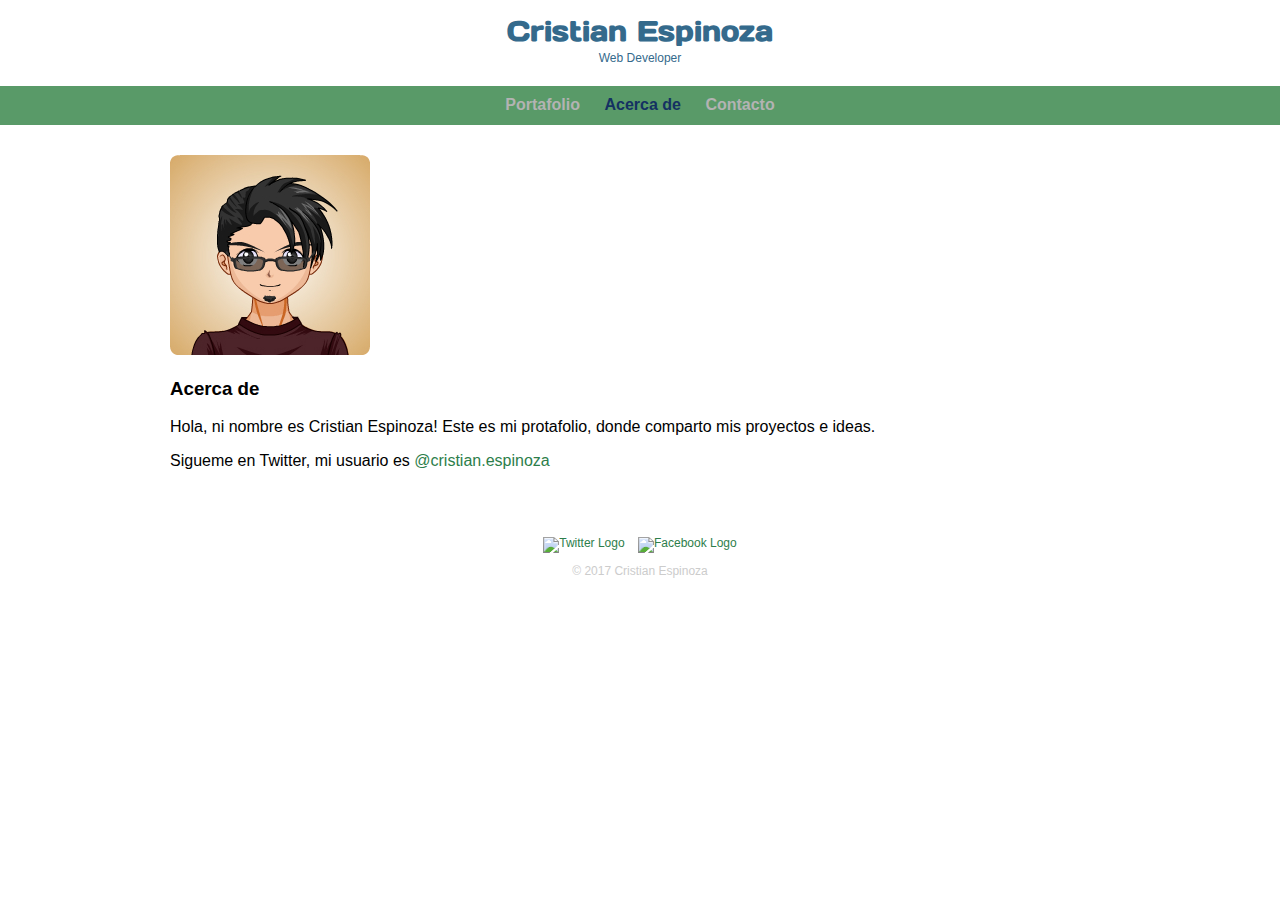
==== acerca.html @ 49bb4467 "Creación de la página acerca de." ====
<!DOCTYPE html>
<html>
<head>
  <meta charset="utf-8">
  <title>Cristian Espinoza | Web Developer</title>
  <link rel="stylesheet" href="css/normalize.css">
  <link rel="stylesheet" href="css/main.css">
  <link href="https://fonts.googleapis.com/css?family=Days+One" rel="stylesheet">
</head>
<body>
  <header>
    <a href="index.html" id="logo">
      <h1>Cristian Espinoza</h1>
      <h2>Web Developer</h2>
    </a>
    <nav>
      <ul>
        <li><a href="index.html">Portafolio</a></li>
        <li><a href="acerca.html" class="selected">Acerca de</a></li>
        <li><a href="contacto.html">Contacto</a></li>
      </ul>
    </nav>
  </header>
  <div id="wrapper">
    <section>
      <img src="img/cristian.jpg" alt="Sitio de Cristian" class="profile-photo">
      <h3>Acerca de</h3>
      <p>Hola, ni nombre es Cristian Espinoza! Este es mi protafolio, donde comparto mis proyectos e ideas.</p>
      <p>Sigueme en Twitter, mi usuario es <a href="https://www.twitter.com" target="_blank">@cristian.espinoza</a></p>
    </section>
  </div>
  <footer>
    <a href="https://www.twitter.com"><img src="img/twitter-wrap.png" alt="Twitter Logo" class="social-icon"></a>
    <a href="https://www.facebook.com"><img src="img/facebook-wrap.png" alt="Facebook Logo" class="social-icon"></a>
    <p>&copy; 2017 Cristian Espinoza</p>
  </footer>
</body>
</html>
---- css/main.css ----
body{
  font-family: 'Open Sans', sans-serif;
}
/* Esto es un comentario */
a{
  text-decoration: none;
}

#wrapper{
  max-width: 940px;
  margin: 0 auto;
  padding: 0 5%;
}

img{
  max-width: 100%;
}

header{
  float: left;
  margin: 0 0 30px 0;
  padding: 5px 0 0 0;
  width: 100%;
}

#logo{
  text-align: center;
  margin: 0;
}

a{
  color: #2d7e4b;
}

nav ul li a.selected, a:hover{
  color: #143162;
}

h1{
  border-color: black;
  font-family: 'Days One', sans-serif;
  margin: 15px 0;
  font-size: 1.75em;
  line-height: 0.8em;
}

h2{
  font-size: 0.75em;
  margin: -5px 0 0;
  font-weight: lighter;
}

#gallery{
  margin: 0;
  padding: 0;
  list-style: none;
}

#gallery li{
  float: left;
  width: 45%;
  margin: 2.5%;
  background-color: #f5f5f5;
  color: #bdc3c7;
}

#gallery li a p{
  margin: 0;
  padding: 5%;
  font-size: 0.75em;
  color: #bdc3c7;
}

nav{
  text-align: center;
  padding: 10px 0;
  margin: 20px 0 0;
}

nav ul{
  list-style: none;
  margin: 0 10px;
  padding: 0;
}

nav li{
  display: inline-block;
}

nav a{
  font-weight: 800;
  padding: 15px 10px;
}

h1,h2{
  color: #346a8c;
}

nav{
  background: #599a68;
}

nav a, nav a:visited{
  color: #b3b3b3;
}

footer{
  font-size: 0.75em;
  text-align: center;
  padding-top: 50px;
  color: #ccc;
  clear: both;
}

.social-icon{
  width: 20px;
  height: 20px;
  margin: 0 5px;
}
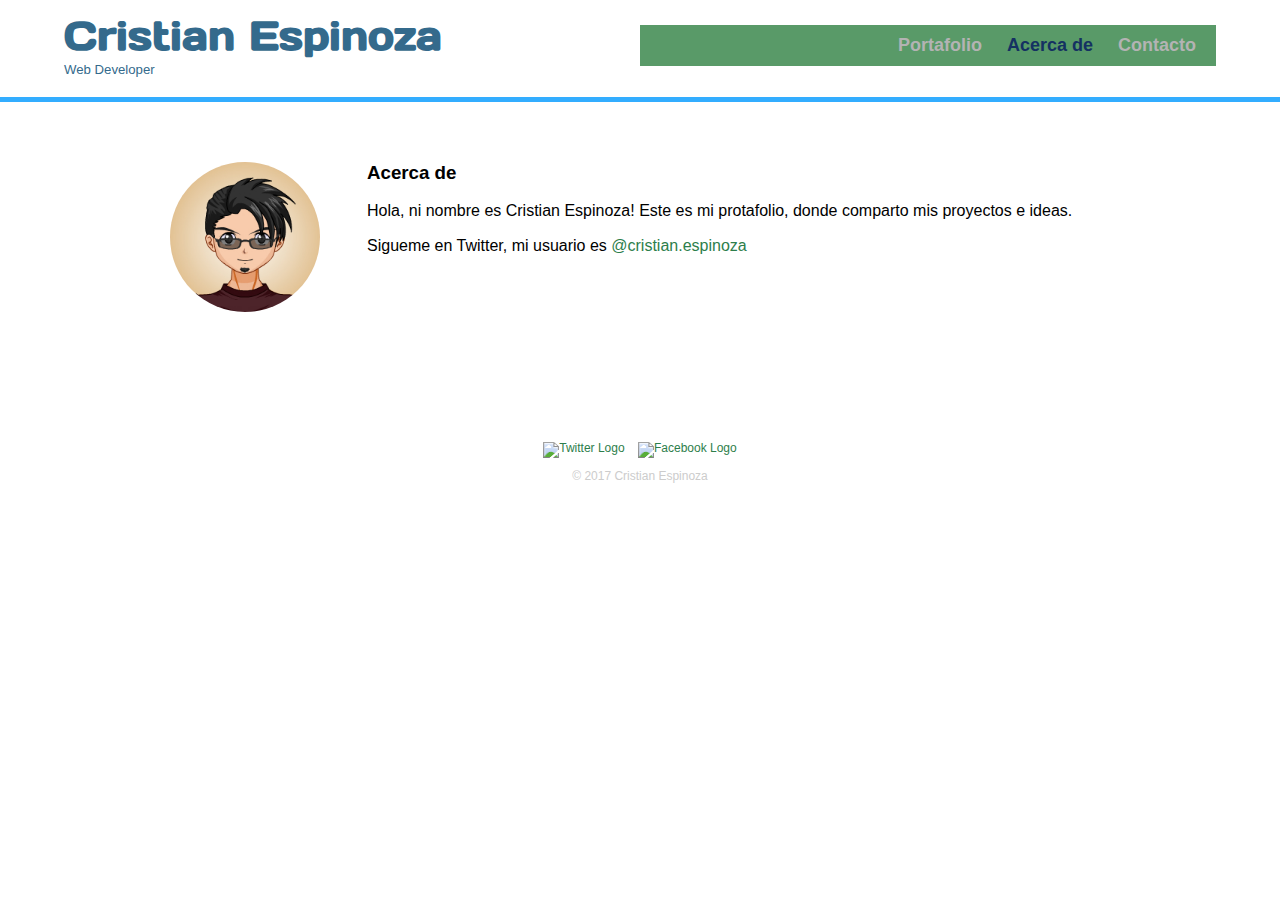
==== commit be9d9662: "Actualización de los estilos usando responsive" ====
--- a/acerca.html
+++ b/acerca.html
@@ -5,6 +5,7 @@
   <title>Cristian Espinoza | Web Developer</title>
   <link rel="stylesheet" href="css/normalize.css">
   <link rel="stylesheet" href="css/main.css">
+  <link rel="stylesheet" href="css/responsive.css">
   <link href="https://fonts.googleapis.com/css?family=Days+One" rel="stylesheet">
 </head>
 <body>
--- a/css/main.css
+++ b/css/main.css
@@ -48,6 +48,10 @@
   font-size: 0.75em;
   margin: -5px 0 0;
   font-weight: lighter;
+}
+
+h3{
+  margin: 0 0 1em 0;
 }
 
 #gallery{
@@ -117,3 +121,44 @@
   height: 20px;
   margin: 0 5px;
 }
+
+/**********************************
+PÁGINA: ACERCA DE
+**********************************/
+.profile-photo{
+  display: block;
+  margin: auto;
+  max-width: 150px;
+  border-radius: 50%;
+}
+
+/**********************************
+PÁGINA: CONTACTO
+**********************************/
+.contact-info{
+  list-style: none;
+  padding: 0;
+  margin: 0;
+  font-size: 0.9em;
+}
+
+.contact-info a{
+  display: block;
+  min-height: 20px;
+  padding: 0 0 0 30px;
+  margin: 0 0 10;
+  background-repeat: no-repeat;
+  background-size: 20px 20px;
+}
+
+.contact-info li.phone a{
+  background-image: url('../img/phone.png');
+}
+
+.contact-info li.email a{
+  background-image: url('../img/mail.png');
+}
+
+.contact-info li.twitter a{
+  background-image: url('../img/twitter.png');
+}
--- a/css/responsive.css
+++ b/css/responsive.css
@@ -0,0 +1,72 @@
+@media all and (min-width: 480px) {
+  /**********************************
+  PÁGINA: CONTACTO
+  **********************************/
+  #primary{
+    width: 50%;
+    float: left;
+  }
+
+  #secondary{
+    width: 40%;
+    float: right;
+  }
+
+  /**********************************
+  PÁGINA: PORTAFOLIO
+  **********************************/
+
+  #gallery li{
+    /* 15% margin 85% elementos / 3 = 28.3333*/
+    width: 28.3333%;
+  }
+
+  #gallery li:nth-child(4n){
+    clear: left;
+  }
+
+  /**********************************
+  PÁGINA: ACERDA DE
+  **********************************/
+
+  .profile-photo{
+    float: left;
+    margin: 0 5% 80px 0;
+  }
+}
+
+@media all and (min-width: 660px) {
+  /**********************************
+  PÁGINA: HEADER
+  **********************************/
+
+  nav{
+    /*background: none;*/
+    float: right;
+    font-size: 1.125em;
+    margin-right: 5%;
+    text-align: right;
+    width: 45%;
+  }
+
+  #logo{
+    float: left;
+    margin-left: 5%;
+    text-align: left;
+    width: 45%;
+  }
+
+  h1{
+    font-size: 2.5em;
+  }
+
+  h2{
+    font-size: 0.825em;
+    margin-bottom: 20px;
+  }
+
+  header{
+    border-bottom: 5px solid #33adff;
+    margin-bottom: 60px;
+  }
+}
